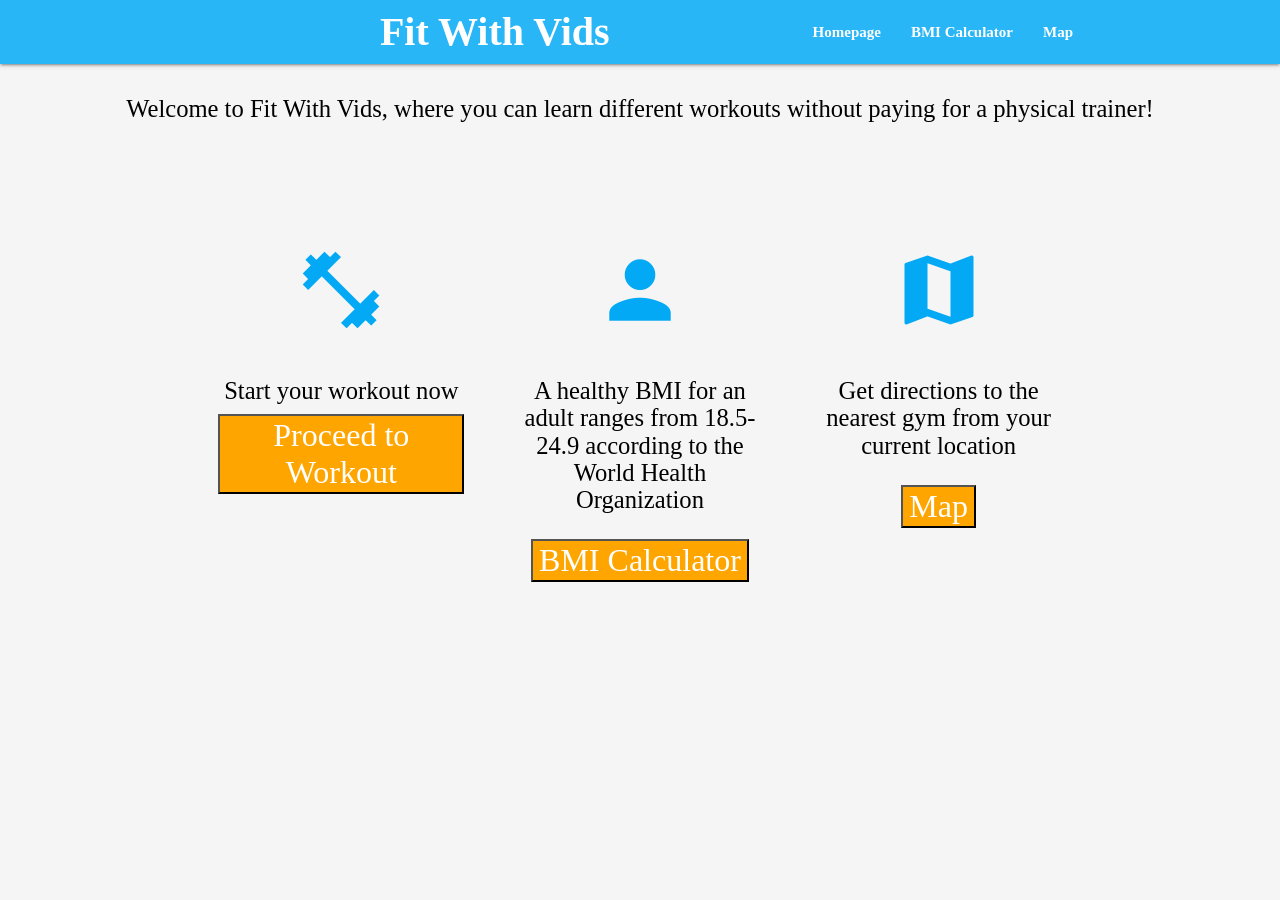
==== index.html @ 10369fc0 "removed the progess page" ====
<!DOCTYPE html>
<html lang="en">
<head>
  <meta http-equiv="Content-Type" content="text/html; charset=UTF-8"/>
  <meta name="viewport" content="width=device-width, initial-scale=1, maximum-scale=1.0"/>
  <title>Fit With Vids</title>

  <!-- CSS  -->
  <link href="https://fonts.googleapis.com/icon?family=Material+Icons" rel="stylesheet">
  <link href="assets/css/materialize.css" type="text/css" rel="stylesheet" media="screen,projection"/>
  <link href="assets/css/materialize-style.css" type="text/css" rel="stylesheet" media="screen,projection"/>
  <link rel="stylesheet" href="assets/css/style.css">
</head>
<body>
<div class="navbar-fixed">
  <nav class="light-blue lighten-1" role="navigation">
    <div class="nav-wrapper container"><a>Fit With Vids</a>
      <ul class="right hide-on-med-and-down">
        <li><a href="index.html">Homepage</a></li>
        <li><a href="./assets/html/bmi-calculator.html">BMI Calculator</a></li>
        <li><a href="./assets/html/map.html">Map</a></li>
      </ul>

      <ul id="nav-mobile" class="sidenav">
        <li><a href="index.html">Homepage</a></li>
        <li><a href="./assets/html/bmi-calculator.html">BMI Calculator</a></li>
        <li><a href="./assets/html/map.html">Map</a></li>
      </ul>
      <a href="#" data-target="nav-mobile" class="sidenav-trigger"><i class="material-icons">menu</i></a>
    </div>
  </nav>
</div>
  <div class="section no-pad-bot" id="index-banner">
    <div class="container">
    </div>

      <div class="row center">
        <h5 class="header col s12 light">Welcome to Fit With Vids, where you can learn different workouts without paying for a physical trainer!</h5>
      </div>
      <div class="row center">
        </div>
      </div>
      <br>

    </div>
  </div>

  <div class="container">
    <div class="section">

      <!--   Icon Section   -->
      <div class="row">
        <div class="col s12 m4">
          <div class="icon-block">
            <h2 class="center light-blue-text"><i class="material-icons">fitness_center</i></h2>
            <h5 class="center">Start your workout now</h5>
            <a href="./assets/html/tracker.html"><button id="button-workout">Proceed to Workout</button></a>
          </div>
        </div>


          <div class="col s12 m4">
            <div class="icon-block">
              <h2 class="center light-blue-text"><i class="material-icons">person</i></h2>
              <h5 class="center">A healthy BMI for an adult ranges from 18.5-24.9 according to the World Health Organization</h5>
              <a href="./assets/html/bmi-calculator.html"><button id="button-BMI">BMI Calculator</button></a>
            </div>
          </div>
        

        <div class="col s12 m4">
          <div class="icon-block">
            <h2 class="center light-blue-text"><i class="material-icons">map</i></h2>
            <h5 class="center">Get directions to the nearest gym from your current location</h5>
            <a href="./assets/html/map.html"><button id="button-map">Map</button></a>
          </div>
        </div>  
        </div>
      </div>
  </div>



  <!--  Scripts-->
  <script type="text/javascript" src="js/materialize.min.js"></script>
  <script src="https://code.jquery.com/jquery-3.5.1.min.js"></script>
  <script src="../js/youtube.js"></script>
  <script src="../js/script.js"></script>

  </body>
</html>
---- assets/css/style.css ----
body{
    background-color: whitesmoke;
}
p{
    color: black;
    text-align: center;
    font-size: 150%;
    font-family: 'Times New Roman', Times, serif;
}
h1{
    color: black;
    text-align: center;
    font-size: 300%;
    font-family: 'Times New Roman', Times, serif;
}
h2{
    color: black;
    text-align: center;
    font-size: 200%;
    font-family: 'Times New Roman', Times, serif;
}
h3{
    color: black;
    text-align: center;
    font-size: 150%;
    font-family: 'Times New Roman', Times, serif;

}
.brand-logo{
    background-color: #29b6f6;
    color: white;
}
.nav-wrapper{
    background-color: #29b6f6;
    color: white;
    font-size: 40px;
    font-weight: bold;
    font-family: 'Times New Roman', Times, serif;
}
div{
    color: black;
    align-items: center;
    text-align: center;
    font-size: 125%;
    font-family: 'Times New Roman', Times, serif;
}
#button-workout{
    background-color: orange;
    color: white;
    border: 1% white;
    font-size: 70%;
    font-family: 'Times New Roman', Times, serif;
}
#button-map{
    background-color: orange;
    color: white;
    border: 1% white;
    font-size: 70%;
    font-family: 'Times New Roman', Times, serif;
}
#button-BMI{
    background-color: orange;
    color: white;
    border: 1% white;
    font-size: 70%;
    font-family: 'Times New Roman', Times, serif;
}
#button-male{
    background-color: orange;
    color: white;
    border: 1% white;
    font-size: 70%;
    font-family: 'Times New Roman', Times, serif;
}
#button-female{
    background-color: orange;
    color: white;
    border: 1% white;
    font-size: 70%;
    font-family: 'Times New Roman', Times, serif;

}
.choice-btns{
    background-color: orange;
    color: white;
    border: 1% white;
    font-size: 70%;
    font-family: 'Times New Roman', Times, serif;
}
#submit{
    background-color: orange;
    color: white;
    border: 1% white;
    font-size: 70%;
    font-family: 'Times New Roman', Times, serif;
}
#button-homepage{
    background-color: orange;
    color: white;
    border: 1% white;
    font-size: 70%;
    font-family: 'Times New Roman', Times, serif;
}
#button-back{
    background-color: orange;
    color: white;
    border: 1% white;
    font-size: 70%;
    font-family: 'Times New Roman', Times, serif;
}
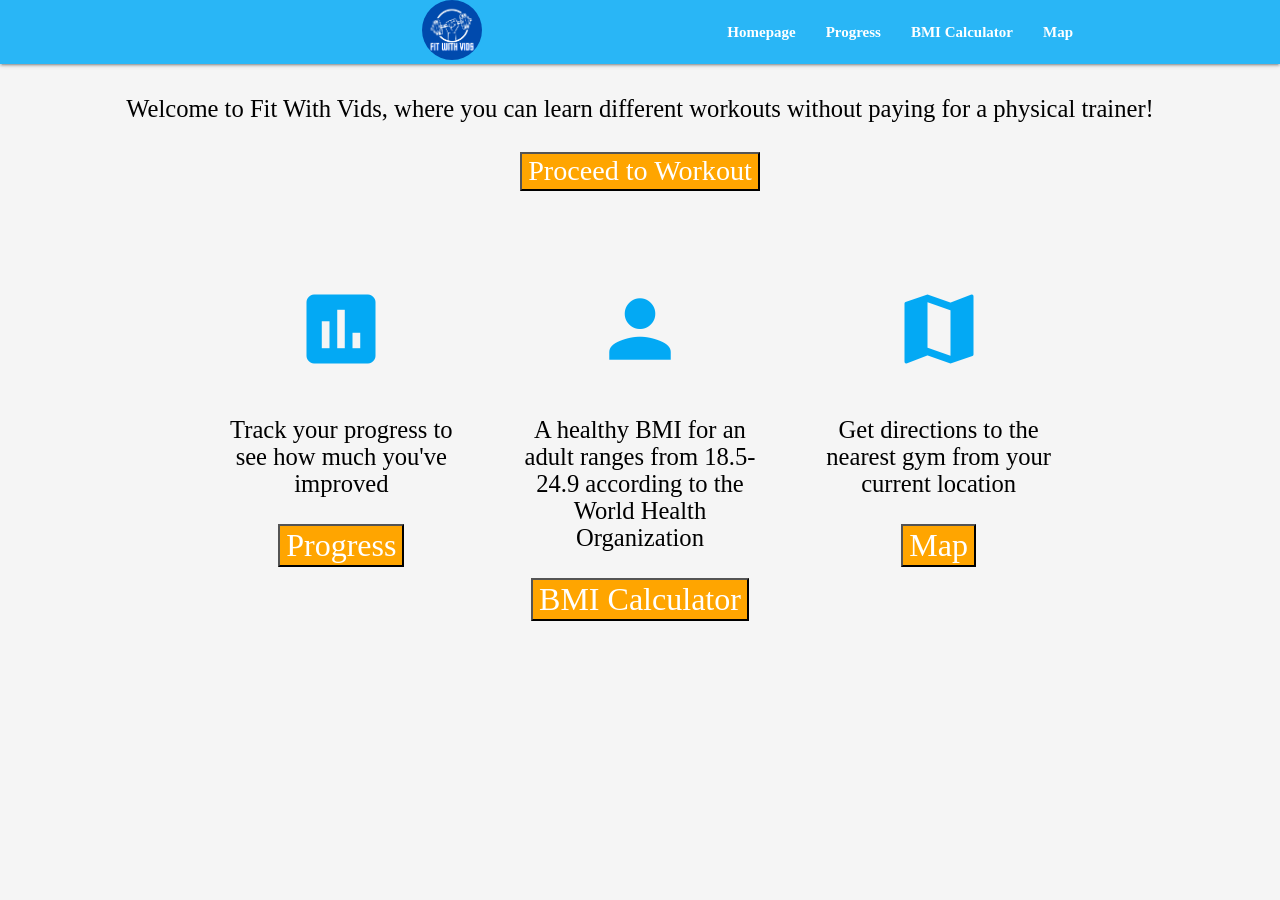
==== commit 7c765070: "add logo to navbar" ====
--- a/index.html
+++ b/index.html
@@ -14,15 +14,18 @@
 <body>
 <div class="navbar-fixed">
   <nav class="light-blue lighten-1" role="navigation">
-    <div class="nav-wrapper container"><a>Fit With Vids</a>
+    <div class="nav-wrapper container"><img src="./assets/images/workout.png" class="logo">
       <ul class="right hide-on-med-and-down">
         <li><a href="index.html">Homepage</a></li>
+        <li><a href="./assets/html/tracker.html">Progress</a></li>
         <li><a href="./assets/html/bmi-calculator.html">BMI Calculator</a></li>
         <li><a href="./assets/html/map.html">Map</a></li>
       </ul>
 
       <ul id="nav-mobile" class="sidenav">
+        <img src="./assets/images/workout.png" class="logo">
         <li><a href="index.html">Homepage</a></li>
+        <li><a href="./assets/html/tracker.html">Progress</a></li>
         <li><a href="./assets/html/bmi-calculator.html">BMI Calculator</a></li>
         <li><a href="./assets/html/map.html">Map</a></li>
       </ul>
@@ -38,6 +41,7 @@
         <h5 class="header col s12 light">Welcome to Fit With Vids, where you can learn different workouts without paying for a physical trainer!</h5>
       </div>
       <div class="row center">
+          <a href="./assets/html/categories.html"><button id="button-workout">Proceed to Workout</button></a>
         </div>
       </div>
       <br>
@@ -52,9 +56,9 @@
       <div class="row">
         <div class="col s12 m4">
           <div class="icon-block">
-            <h2 class="center light-blue-text"><i class="material-icons">fitness_center</i></h2>
-            <h5 class="center">Start your workout now</h5>
-            <a href="./assets/html/tracker.html"><button id="button-workout">Proceed to Workout</button></a>
+            <h2 class="center light-blue-text"><i class="material-icons">poll</i></h2>
+            <h5 class="center">Track your progress to see how much you've improved</h5>
+            <a href="./assets/html/tracker.html"><button id="button-tracker">Progress</button></a>
           </div>
         </div>
 
--- a/assets/css/style.css
+++ b/assets/css/style.css
@@ -49,7 +49,7 @@
     background-color: orange;
     color: white;
     border: 1% white;
-    font-size: 70%;
+    font-size: 120%;
     font-family: 'Times New Roman', Times, serif;
 }
 #button-map{
@@ -60,6 +60,13 @@
     font-family: 'Times New Roman', Times, serif;
 }
 #button-BMI{
+    background-color: orange;
+    color: white;
+    border: 1% white;
+    font-size: 70%;
+    font-family: 'Times New Roman', Times, serif;
+}
+#button-tracker{
     background-color: orange;
     color: white;
     border: 1% white;
@@ -109,3 +116,13 @@
     font-size: 70%;
     font-family: 'Times New Roman', Times, serif;
 }
+
+.logo {
+    width: 4rem;
+    height: 4rem;
+    border-radius: 100%;
+}
+
+.light-blue {
+    margin: 0 0 6rem 0;
+}
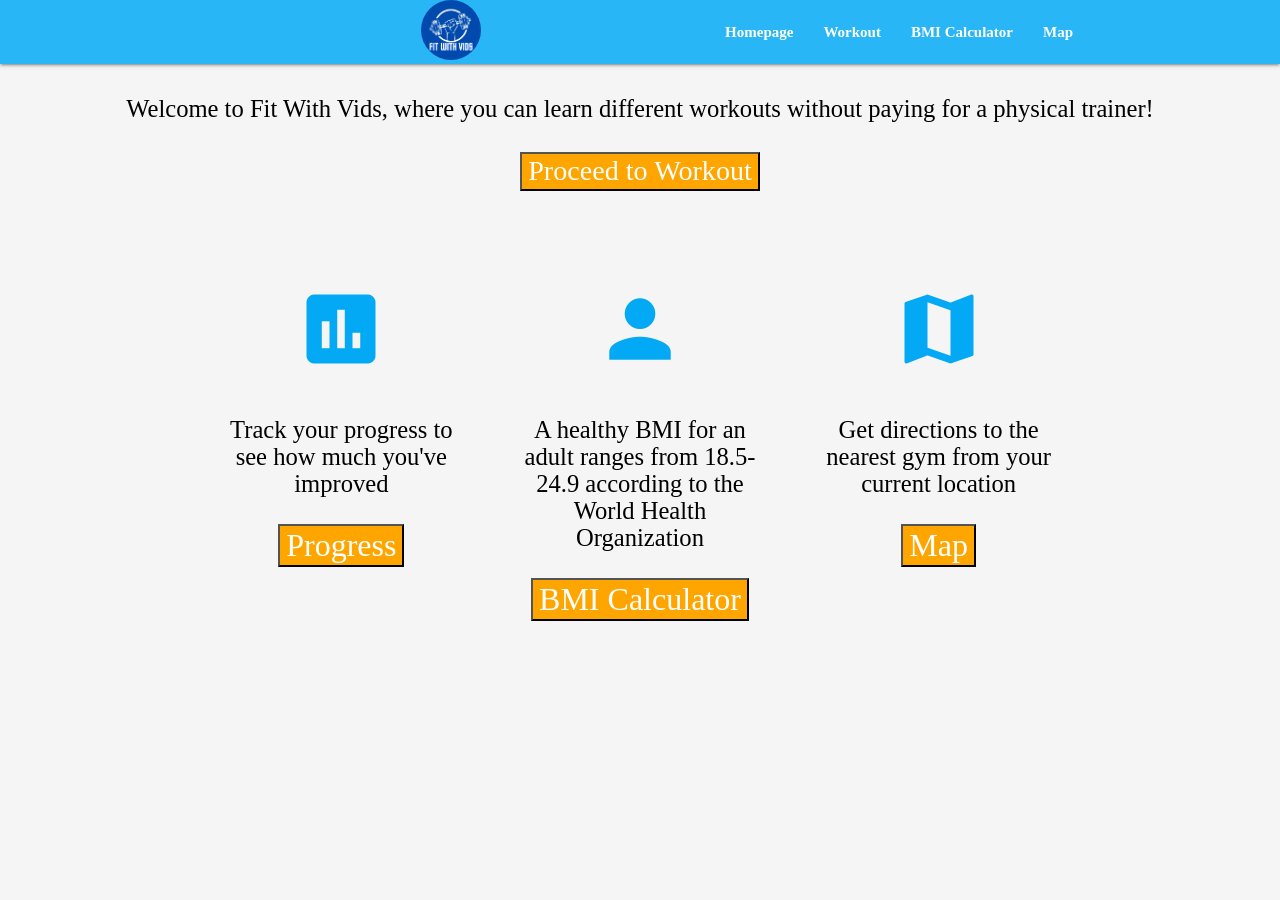
==== commit b7205fe1: "change api key and replace links with workout links" ====
--- a/index.html
+++ b/index.html
@@ -17,7 +17,7 @@
     <div class="nav-wrapper container"><img src="./assets/images/workout.png" class="logo">
       <ul class="right hide-on-med-and-down">
         <li><a href="index.html">Homepage</a></li>
-        <li><a href="./assets/html/tracker.html">Progress</a></li>
+        <li><a href="./assets/html/categories.html">Workout</a></li>
         <li><a href="./assets/html/bmi-calculator.html">BMI Calculator</a></li>
         <li><a href="./assets/html/map.html">Map</a></li>
       </ul>
@@ -25,7 +25,7 @@
       <ul id="nav-mobile" class="sidenav">
         <img src="./assets/images/workout.png" class="logo">
         <li><a href="index.html">Homepage</a></li>
-        <li><a href="./assets/html/tracker.html">Progress</a></li>
+        <li><a href="./assets/html/categories.html">Workout</a></li>
         <li><a href="./assets/html/bmi-calculator.html">BMI Calculator</a></li>
         <li><a href="./assets/html/map.html">Map</a></li>
       </ul>
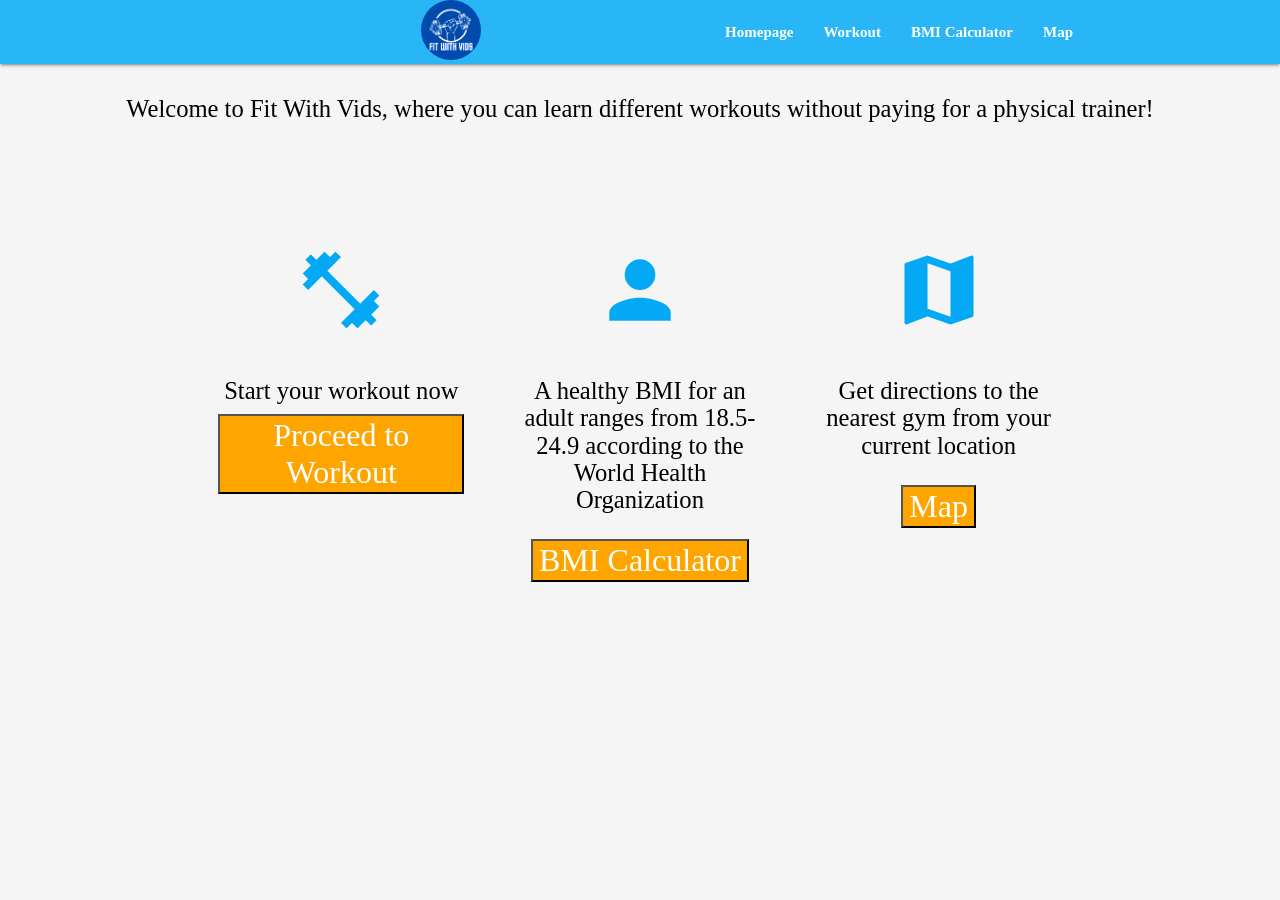
==== commit 06098f4f: "Merge branch 'main' into fw-feature/add-last-changes" ====
--- a/index.html
+++ b/index.html
@@ -41,7 +41,6 @@
         <h5 class="header col s12 light">Welcome to Fit With Vids, where you can learn different workouts without paying for a physical trainer!</h5>
       </div>
       <div class="row center">
-          <a href="./assets/html/categories.html"><button id="button-workout">Proceed to Workout</button></a>
         </div>
       </div>
       <br>
@@ -56,9 +55,9 @@
       <div class="row">
         <div class="col s12 m4">
           <div class="icon-block">
-            <h2 class="center light-blue-text"><i class="material-icons">poll</i></h2>
-            <h5 class="center">Track your progress to see how much you've improved</h5>
-            <a href="./assets/html/tracker.html"><button id="button-tracker">Progress</button></a>
+            <h2 class="center light-blue-text"><i class="material-icons">fitness_center</i></h2>
+            <h5 class="center">Start your workout now</h5>
+            <a href="./assets/html/categories.html"><button id="button-workout">Proceed to Workout</button></a>
           </div>
         </div>
 
--- a/assets/css/style.css
+++ b/assets/css/style.css
@@ -49,7 +49,7 @@
     background-color: orange;
     color: white;
     border: 1% white;
-    font-size: 120%;
+    font-size: 70%;
     font-family: 'Times New Roman', Times, serif;
 }
 #button-map{
@@ -60,13 +60,6 @@
     font-family: 'Times New Roman', Times, serif;
 }
 #button-BMI{
-    background-color: orange;
-    color: white;
-    border: 1% white;
-    font-size: 70%;
-    font-family: 'Times New Roman', Times, serif;
-}
-#button-tracker{
     background-color: orange;
     color: white;
     border: 1% white;
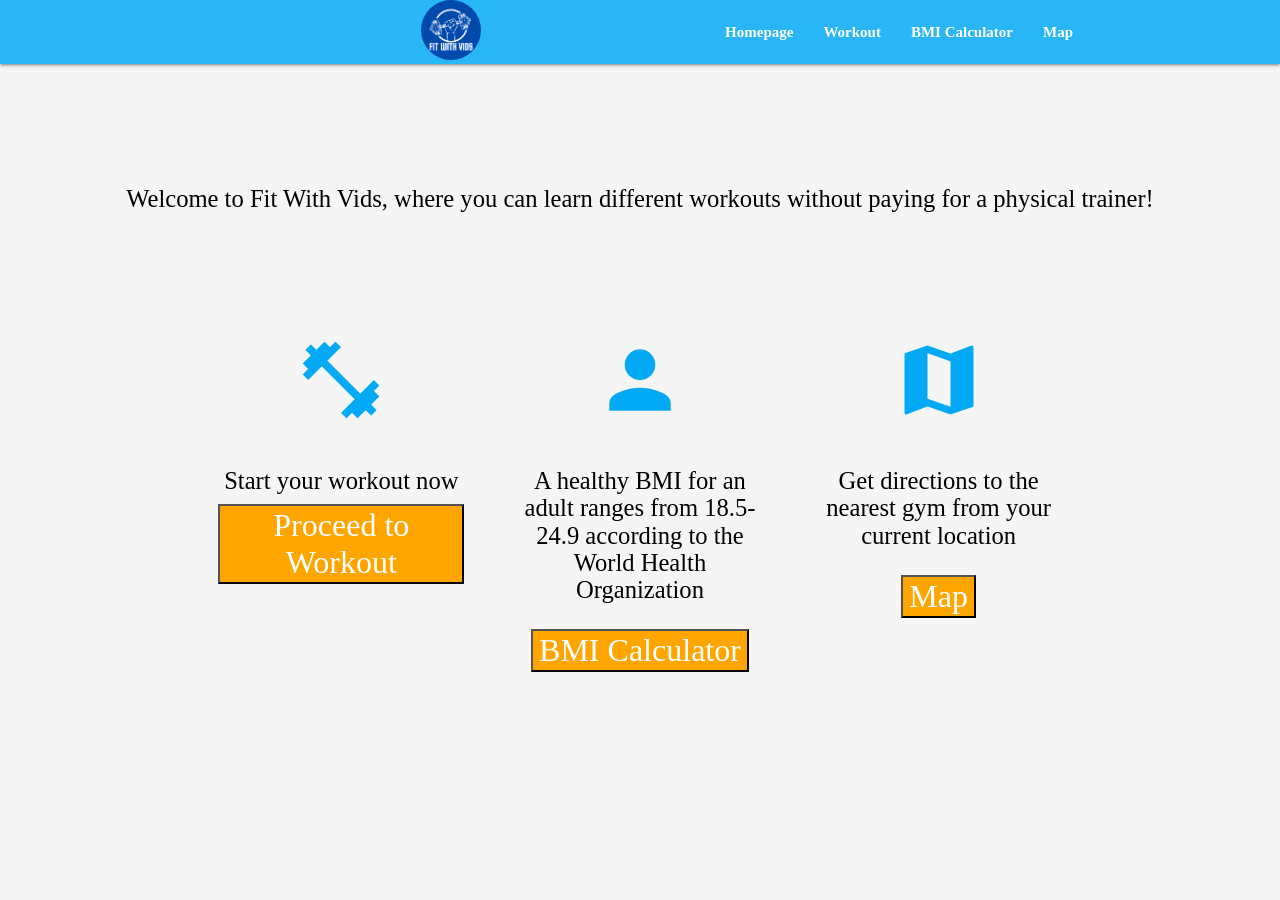
==== commit be7540a6: "make navbar working in all the files" ====
--- a/index.html
+++ b/index.html
@@ -7,12 +7,11 @@
 
   <!-- CSS  -->
   <link href="https://fonts.googleapis.com/icon?family=Material+Icons" rel="stylesheet">
-  <link href="assets/css/materialize.css" type="text/css" rel="stylesheet" media="screen,projection"/>
-  <link href="assets/css/materialize-style.css" type="text/css" rel="stylesheet" media="screen,projection"/>
-  <link rel="stylesheet" href="assets/css/style.css">
+  <link href="./assets/css/materialize.css" type="text/css" rel="stylesheet" media="screen,projection"/>
+  <link href="./assets/css/materialize-style.css" type="text/css" rel="stylesheet" media="screen,projection"/>
+  <link rel="stylesheet" href="./assets/css/style.css">
 </head>
 <body>
-<div class="navbar-fixed">
   <nav class="light-blue lighten-1" role="navigation">
     <div class="nav-wrapper container"><img src="./assets/images/workout.png" class="logo">
       <ul class="right hide-on-med-and-down">
@@ -23,7 +22,6 @@
       </ul>
 
       <ul id="nav-mobile" class="sidenav">
-        <img src="./assets/images/workout.png" class="logo">
         <li><a href="index.html">Homepage</a></li>
         <li><a href="./assets/html/categories.html">Workout</a></li>
         <li><a href="./assets/html/bmi-calculator.html">BMI Calculator</a></li>
@@ -32,7 +30,6 @@
       <a href="#" data-target="nav-mobile" class="sidenav-trigger"><i class="material-icons">menu</i></a>
     </div>
   </nav>
-</div>
   <div class="section no-pad-bot" id="index-banner">
     <div class="container">
     </div>
@@ -85,10 +82,27 @@
 
 
   <!--  Scripts-->
-  <script type="text/javascript" src="js/materialize.min.js"></script>
+  
   <script src="https://code.jquery.com/jquery-3.5.1.min.js"></script>
-  <script src="../js/youtube.js"></script>
-  <script src="../js/script.js"></script>
+  <script type="text/javascript" src="./assets/js/materialize.min.js"></script>
+
+
+  <script>
+    document.addEventListener('DOMContentLoaded', function() {
+      var elems = document.querySelectorAll('.sidenav');
+      M.Sidenav.init(elems);
+
+      var navMobile = document.getElementById('nav-mobile');
+      var navInstance = M.Sidenav.getInstance(navMobile);
+      var navTrigger = document.querySelector('.sidenav-trigger');
+      navTrigger.addEventListener('click', function() {
+        navInstance.open();
+      });
+    });
+
+  </script>
+    <script src="../js/youtube.js"></script>
+    <script src="../js/script.js"></script>
 
   </body>
 </html>
